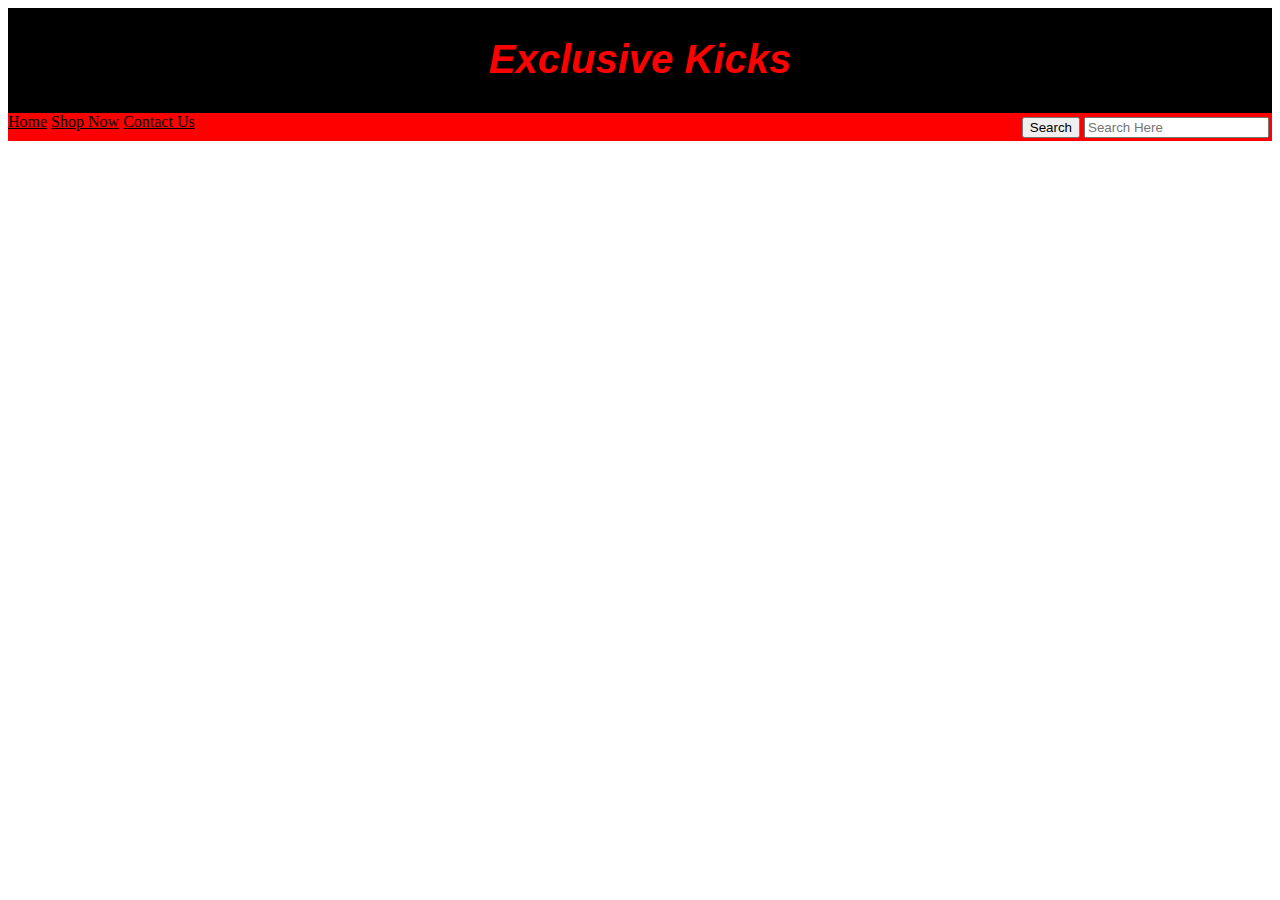
==== contact-us.html @ c1209047 "Add contact page" ====
<html>
    <head>
        <title>Exclusive Kicks</title>
    </head>
    <link rel="stylesheet" type="text/css" href="main.css">
    <body>
        <header>
            <div id="banner">
                <div class="heading">
                    <h1>Exclusive Kicks</h1>
                </div>
                
            </div>
        </header>
        
        <div id="nav">
            <a href="index.html">Home</a>
            <a href="content.html">Shop Now</a>
            <a href="contact-us.html">Contact Us</a>

            <div id="search">
                <table>
                    <tr>
                        <td><input type="submit" value="Search" ></td>
                        <td><input type="search" placeholder="Search Here"></td>
                    </tr>
                </table>
            </div>
    </body>
</html>
---- main.css ----
header #images{
    float: left;
    clear: right;
    padding: 2px;
}
header #images2{
    float: right;
    padding: 2px;
}
header{
    background-color: black;
    padding-top: 1px;
    padding-bottom: 4px;
}
#banner{
    color: red;
    font-family: Impact, Haettenschweiler, 'Arial Narrow Bold', sans-serif;
    font-style: italic;
    font-size: 20px;
    text-align: center;
    padding-top: 1px;
}
#nav{
    float: right;
    background-color: red; width: 100%;
    
}
#nav a{
    color: black;
}
#search{
    float: right;
    padding-top: 1px;
}
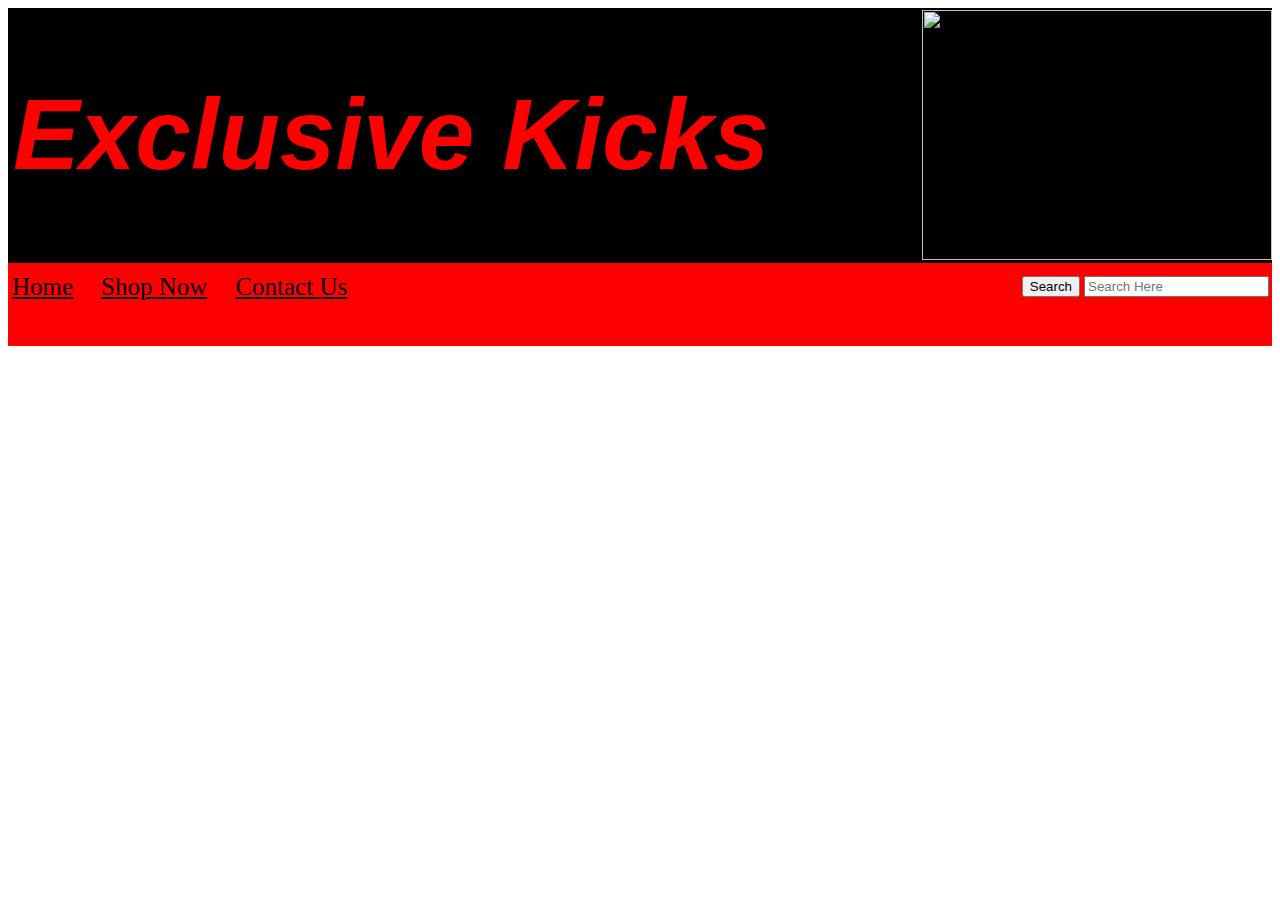
==== commit 9b4c3f09: "Added contact page" ====
--- a/contact-us.html
+++ b/contact-us.html
@@ -6,6 +6,10 @@
     <body>
         <header>
             <div id="banner">
+                <div id="img1">
+                    <img src="images/image1.jpg" width="350px" height="250px">
+                </div>
+                
                 <div class="heading">
                     <h1>Exclusive Kicks</h1>
                 </div>
@@ -14,9 +18,9 @@
         </header>
         
         <div id="nav">
-            <a href="index.html">Home</a>
-            <a href="content.html">Shop Now</a>
-            <a href="contact-us.html">Contact Us</a>
+            <a href="index.html">Home</a>&nbsp;&nbsp;&nbsp;&nbsp;
+            <a href="content.html">Shop Now</a>&nbsp;&nbsp;&nbsp;&nbsp;
+            <a href="contact-us.html">Contact Us</a>&nbsp;&nbsp;&nbsp;&nbsp;
 
             <div id="search">
                 <table>
--- a/main.css
+++ b/main.css
@@ -1,35 +1,77 @@
-
-header #images{
-    float: left;
-    clear: right;
-    padding: 2px;
-}
-header #images2{
-    float: right;
-    padding: 2px;
-}
 header{
     background-color: black;
+    margin: 0%;
     padding-top: 1px;
     padding-bottom: 4px;
+
 }
+#img1{
+    float: right;
+}
+#img2{
+    float: right;
+    padding-top: 5px;
+}
+
 #banner{
     color: red;
     font-family: Impact, Haettenschweiler, 'Arial Narrow Bold', sans-serif;
     font-style: italic;
-    font-size: 20px;
-    text-align: center;
-    padding-top: 1px;
+    font-size: 50px;
+    text-align: left;
+    padding-top: .9px;
+    padding-left: 5px;
 }
+
+#search{
+    float: right;
+}
+
+
 #nav{
-    float: right;
     background-color: red; width: 100%;
-    
+    padding-bottom: 45px;
+    padding-top: 10px;
+
 }
 #nav a{
     color: black;
+    padding: 4px;
+    font-size: 25px;
 }
-#search{
+
+
+#nav a:hover{
+    color: whitesmoke;
+    background-color: black;
+}
+#image3{
+    padding-top: 10px;
+}
+.highlight{
+    color: red;
+}
+
+.head2{
+    text-align: center;
+    font-size: 30px;
+}
+
+p{
+    text-align: center;
+    font-size: 40px;
+    display: inline-block;
+}
+
+
+#img-container{
+    display: inline-flex;
+}
+
+#image4{
+    padding-left: 5%;
+}
+#image5{
     float: right;
-    padding-top: 1px;
+    padding-left: 10%;
 }
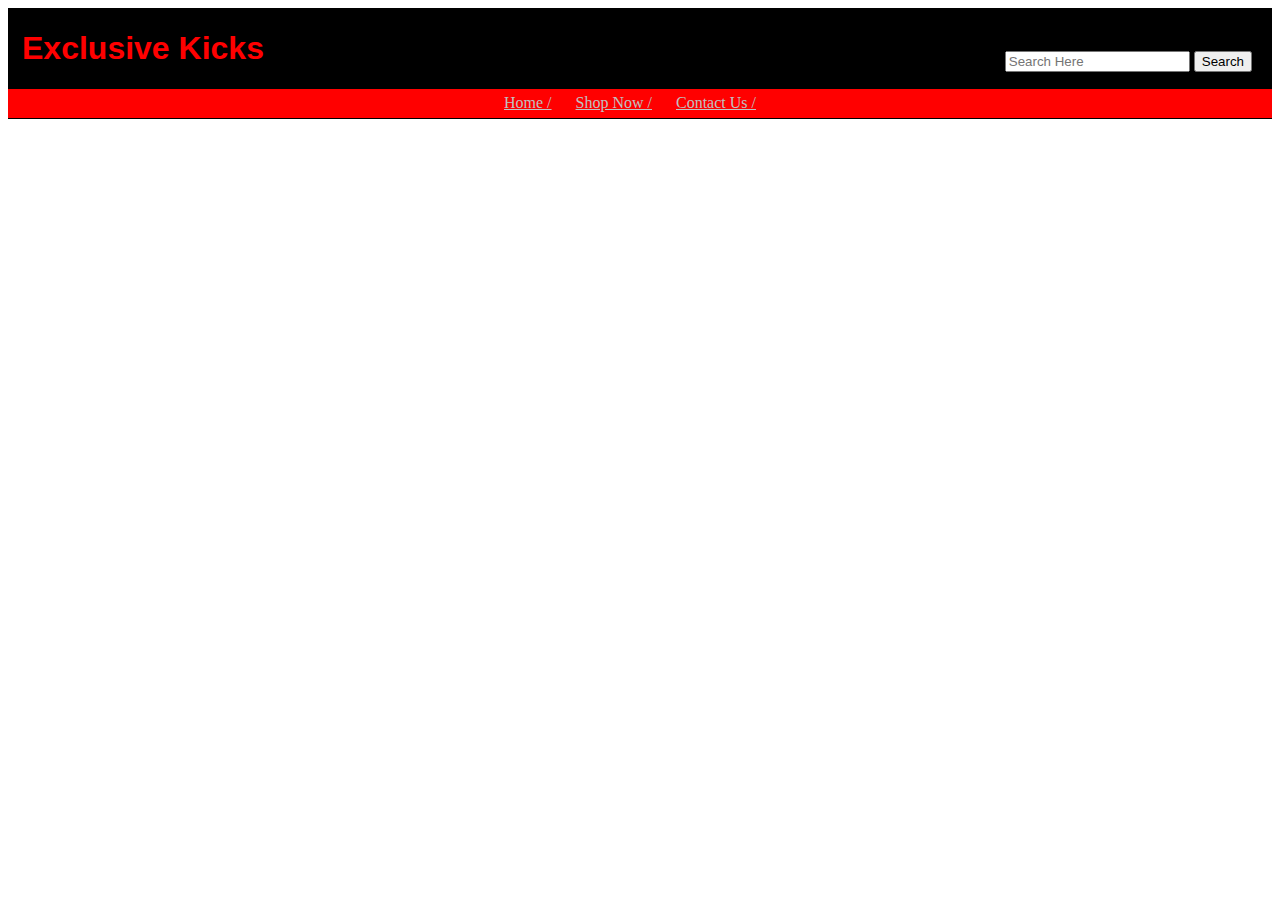
==== commit 302180c9: "Edited contact page" ====
--- a/contact-us.html
+++ b/contact-us.html
@@ -2,33 +2,23 @@
     <head>
         <title>Exclusive Kicks</title>
     </head>
-    <link rel="stylesheet" type="text/css" href="main.css">
+    <link type="text/css" rel="stylesheet" href="main.css">
     <body>
         <header>
-            <div id="banner">
-                <div id="img1">
-                    <img src="images/image1.jpg" width="350px" height="250px">
-                </div>
-                
-                <div class="heading">
+            <div id="heading">
+                <div id="banner">
                     <h1>Exclusive Kicks</h1>
                 </div>
-                
+                <div id="search">
+                    <input type="search" placeholder="Search Here">
+                    <input type="submit" value="Search">
+                </div>
+            </div>
+            <div id="nav">
+                <a href="index.html">Home /</a>&nbsp;&nbsp;&nbsp;&nbsp;&nbsp;
+                <a href="content.html">Shop Now /</a>&nbsp;&nbsp;&nbsp;&nbsp;&nbsp;
+                <a href="contact-us.html">Contact Us /</a>&nbsp;&nbsp;&nbsp;&nbsp;&nbsp;
             </div>
         </header>
-        
-        <div id="nav">
-            <a href="index.html">Home</a>&nbsp;&nbsp;&nbsp;&nbsp;
-            <a href="content.html">Shop Now</a>&nbsp;&nbsp;&nbsp;&nbsp;
-            <a href="contact-us.html">Contact Us</a>&nbsp;&nbsp;&nbsp;&nbsp;
-
-            <div id="search">
-                <table>
-                    <tr>
-                        <td><input type="submit" value="Search" ></td>
-                        <td><input type="search" placeholder="Search Here"></td>
-                    </tr>
-                </table>
-            </div>
     </body>
 </html>--- a/main.css
+++ b/main.css
@@ -1,77 +1,89 @@
 header{
     background-color: black;
-    margin: 0%;
+    margin-top: 0px;
     padding-top: 1px;
-    padding-bottom: 4px;
-
+    padding-bottom: 1px;
 }
-#img1{
+header #banner{
+    color: red;
+    font-family: Arial, Helvetica, sans-serif;
+    padding-left: 14px;
+    
+}
+header #search{
     float: right;
+    margin-top: -3%;
+    padding-right: 20px;
 }
-#img2{
-    float: right;
+header #nav{
+    background-color: red;
     padding-top: 5px;
+    padding-bottom: 6px;
+    text-align: center;
+}
+header #nav a{
+    color: silver;
+}
+header #nav a:hover{
+    color: black;
+    background-color: seashell;
 }
 
-#banner{
-    color: red;
-    font-family: Impact, Haettenschweiler, 'Arial Narrow Bold', sans-serif;
-    font-style: italic;
-    font-size: 50px;
-    text-align: left;
-    padding-top: .9px;
-    padding-left: 5px;
+#subheading{
+    text-align: center;
+    font-size: 17px;    
 }
 
-#search{
-    float: right;
+#p1{
+    text-align: center;
+    padding-left: 120px;
+    padding-right: 170px;
+    font-family: Arial, Helvetica, sans-serif;
+    font-style: oblique;
+}
+
+#images{
+    display: inline-flex;
 }
 
 
-#nav{
-    background-color: red; width: 100%;
-    padding-bottom: 45px;
-    padding-top: 10px;
-
+div h1{
+    padding-right: 8%;
 }
-#nav a{
-    color: black;
-    padding: 4px;
-    font-size: 25px;
+#image7{
+    padding-left: 90px;
 }
 
-
-#nav a:hover{
-    color: whitesmoke;
-    background-color: black;
-}
-#image3{
-    padding-top: 10px;
-}
-.highlight{
-    color: red;
+#image8{
+    padding-inline-start: 30px;
 }
 
-.head2{
-    text-align: center;
-    font-size: 30px;
+#image9{
+    padding-left: 8%;
+    margin-bottom: 1%;
+}
+.exclusive{
+    margin-top: -34px;
+    padding-left: 7px;
+    margin-left: 14px;
+    padding-bottom: 25px;
 }
 
-p{
-    text-align: center;
-    font-size: 40px;
-    display: inline-block;
+.retro{
+    margin-top: -34px;
+    margin-left: 20px;
+    padding-bottom: 1px;
+    margin-bottom: -1px;
 }
 
-
-#img-container{
-    display: inline-flex;
+.all{
+    padding-top: 0px;
+    margin-top: -34px;
+    margin-left: 14px;
 }
 
-#image4{
-    padding-left: 5%;
-}
-#image5{
-    float: right;
-    padding-left: 10%;
-}
+footer{
+    background-color: black;
+    width: 100%;
+    position: relative;
+}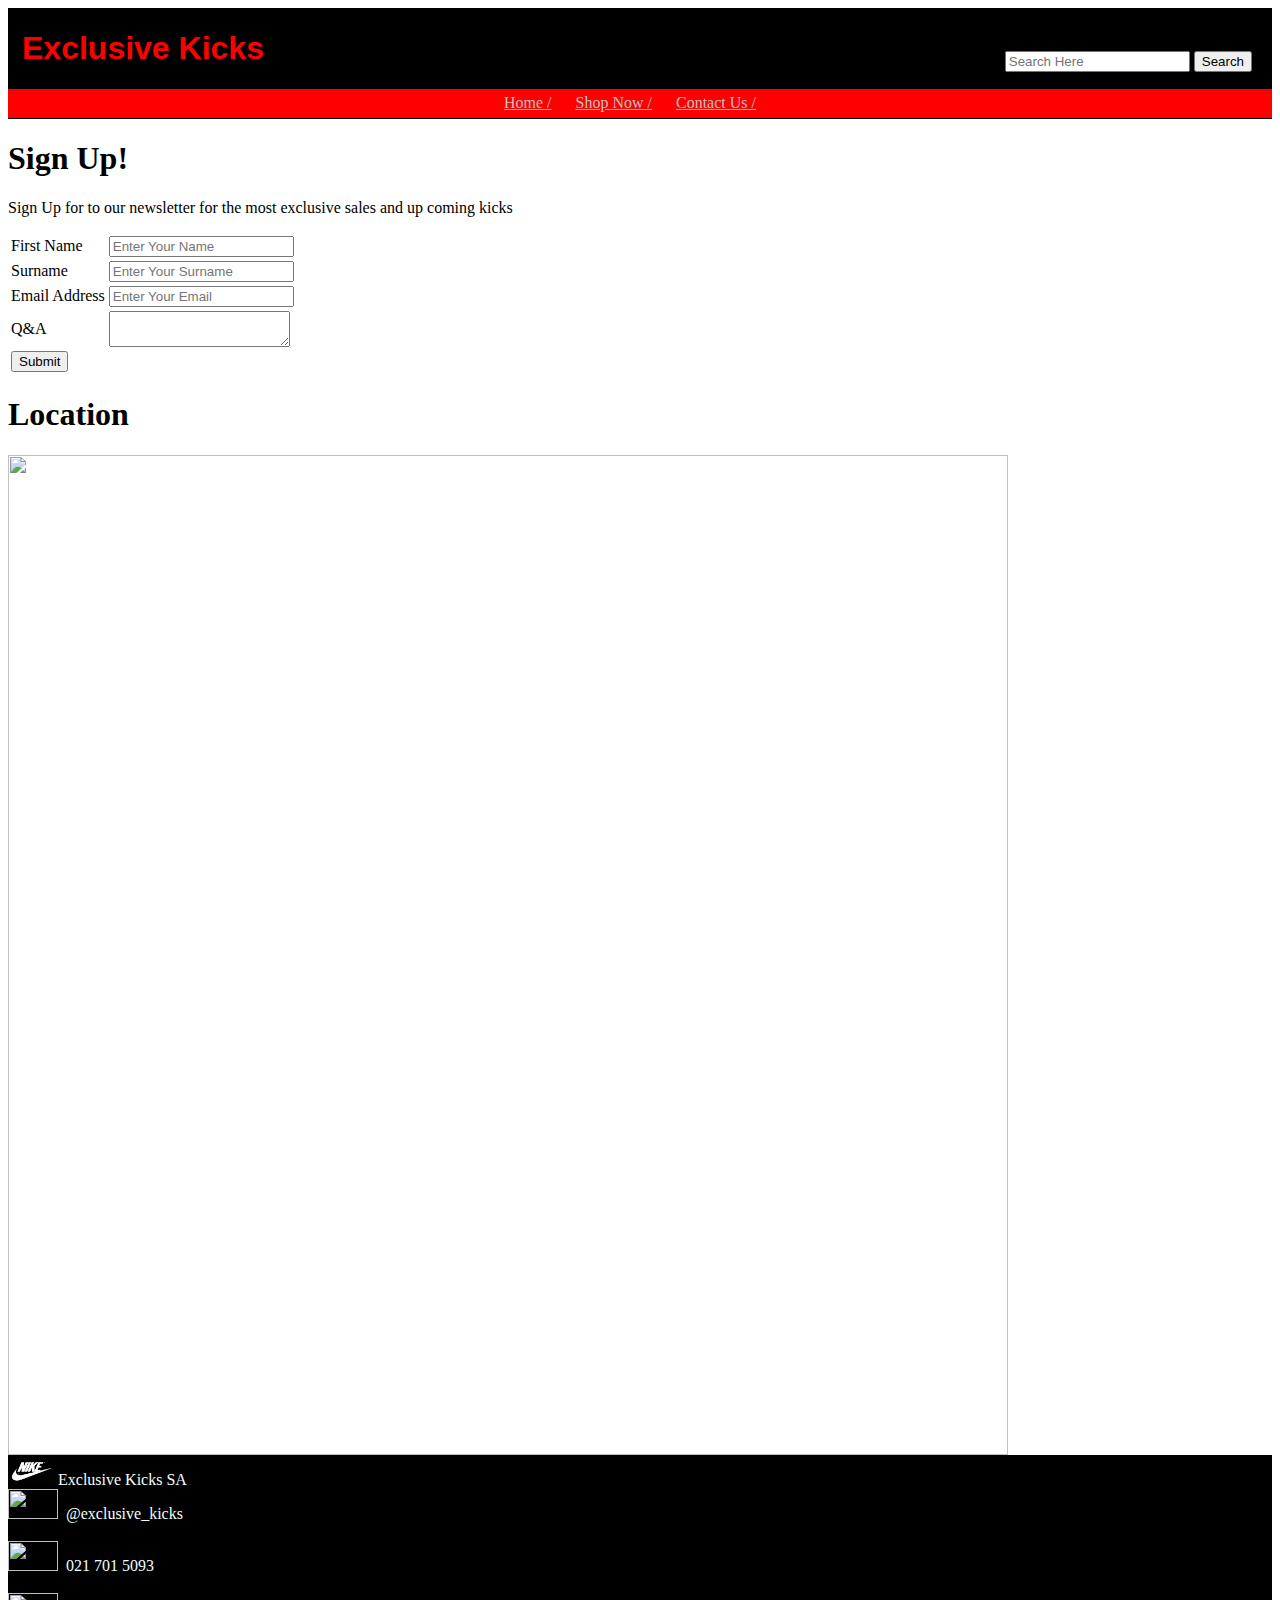
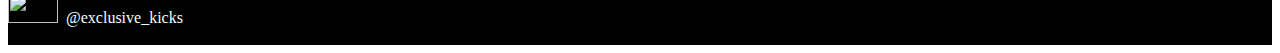
==== commit 52bcec3b: "Final Contact page" ====
--- a/contact-us.html
+++ b/contact-us.html
@@ -1,6 +1,8 @@
 <html>
     <head>
         <title>Exclusive Kicks</title>
+        <meta charset="UTF 8">
+        <meta content="width=devce-width, initial-scale=1" name="viewport">
     </head>
     <link type="text/css" rel="stylesheet" href="main.css">
     <body>
@@ -20,5 +22,48 @@
                 <a href="contact-us.html">Contact Us /</a>&nbsp;&nbsp;&nbsp;&nbsp;&nbsp;
             </div>
         </header>
+        <div>
+            <h1>Sign Up!</h1>
+            <div id="p2">
+                <p>Sign Up for to our newsletter for the most exclusive sales and up coming kicks</p>
+            </div>
+            
+        </div>
+        <div id="form">
+            <form >
+                <div id="form">
+                    <table>
+                        <tr>
+                            <td><label>First Name</label></td>
+                            <td><input type="text" placeholder="Enter Your Name" width="60%"></td>
+                        </tr>
+                        <tr>
+                            <td><label>Surname</label></td>
+                            <td><input type="text" placeholder="Enter Your Surname"></td>
+                        </tr>
+                        <tr>
+                            <td><label>Email Address</label></td>
+                            <td><input type="text" placeholder="Enter Your Email"></td>
+                        </tr>
+                        <tr>
+                            <td><label>Q&A</label></td>
+                            <td><textarea name="questions"></textarea></td>
+                        </tr>
+                        <tr>
+                            <td> <input type="submit" value="Submit"></td>
+                        </tr>
+                    </table>
+                </div>
+            </form>
+            <h1>Location</h1>
+            <img src="images/location.jpeg" width="1000px" height="1000px">
+        </div>
     </body>
+    <footer id="footer">
+        <img src="images/image5.jpg" width="50px" height="30px"><label style="color: azure;">Exclusive Kicks SA</label><br>
+        <img src="images/insta.png" width="50px" height="30px">&nbsp;&nbsp;<label style="color: azure;">@exclusive_kicks</label><br><br>
+        <img src="images/whatsapp.jpeg" width="50px" height="30px">&nbsp;&nbsp;<label style="color: azure;">021 701 5093</label><br><br>
+        <img src="images/twitter.png" width="50px" height="30px">&nbsp;&nbsp;<label style="color: azure;">@exclusive_kicks</label><br><br>
+        
+    </footer>
 </html>--- a/main.css
+++ b/main.css
@@ -1,8 +1,10 @@
+
 header{
     background-color: black;
     margin-top: 0px;
     padding-top: 1px;
     padding-bottom: 1px;
+    
 }
 header #banner{
     color: red;
@@ -20,9 +22,13 @@
     padding-top: 5px;
     padding-bottom: 6px;
     text-align: center;
+    
 }
 header #nav a{
     color: silver;
+    font-family: Impact;
+    font-style: bold;
+
 }
 header #nav a:hover{
     color: black;
@@ -36,22 +42,21 @@
 
 #p1{
     text-align: center;
-    padding-left: 120px;
-    padding-right: 170px;
+    padding-left: 160px;
+    padding-right: 160px;
     font-family: Arial, Helvetica, sans-serif;
-    font-style: oblique;
+    font-style: bold;
 }
 
 #images{
     display: inline-flex;
+    width: 100%;
 }
 
 
-div h1{
-    padding-right: 8%;
-}
+
 #image7{
-    padding-left: 90px;
+    padding-left: 180px;
 }
 
 #image8{
@@ -59,7 +64,7 @@
 }
 
 #image9{
-    padding-left: 8%;
+    padding-left: 170px;
     margin-bottom: 1%;
 }
 .exclusive{
@@ -82,8 +87,11 @@
     margin-left: 14px;
 }
 
-footer{
+#footer{
     background-color: black;
     width: 100%;
-    position: relative;
-}+}
+
+#form{
+    align-items: center;
+}
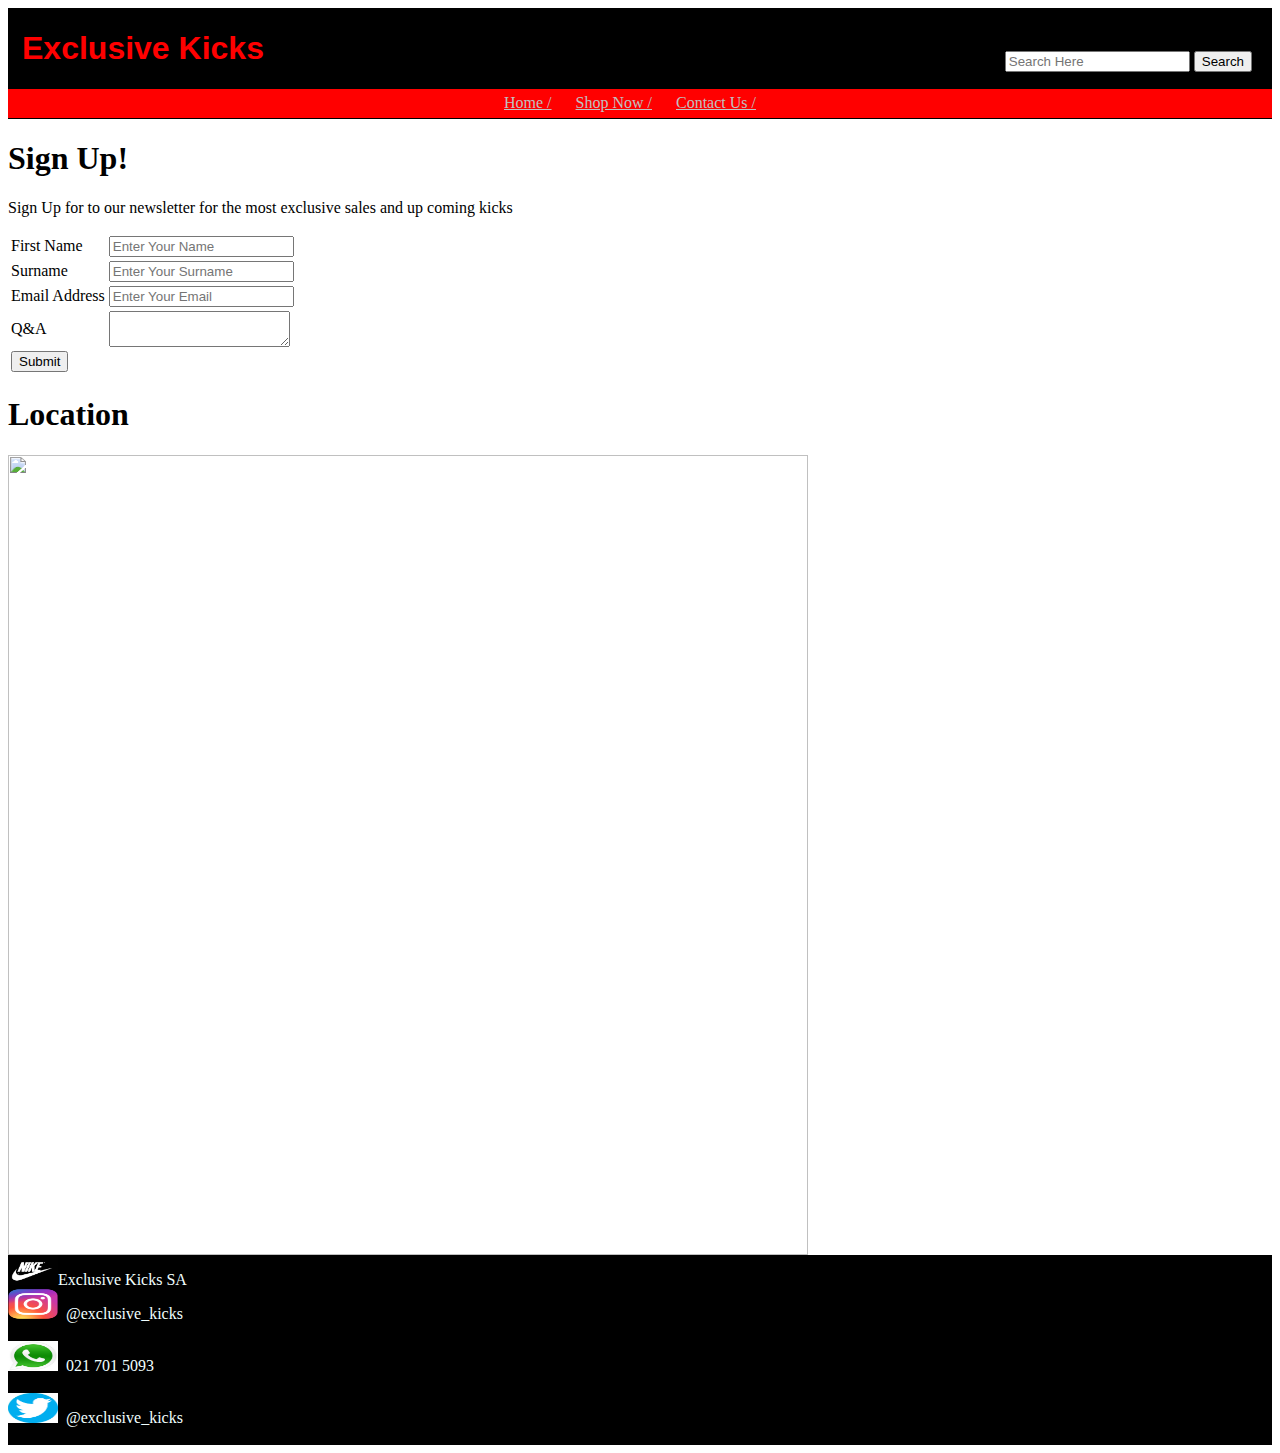
==== commit 4a41efff: "Updated Contact Page" ====
--- a/contact-us.html
+++ b/contact-us.html
@@ -56,7 +56,7 @@
                 </div>
             </form>
             <h1>Location</h1>
-            <img src="images/location.jpeg" width="1000px" height="1000px">
+            <img src="images/location.jpg" width="800px" height="800px">
         </div>
     </body>
     <footer id="footer">
--- a/main.css
+++ b/main.css
@@ -56,7 +56,7 @@
 
 
 #image7{
-    padding-left: 180px;
+    padding-left: 120px;
 }
 
 #image8{
